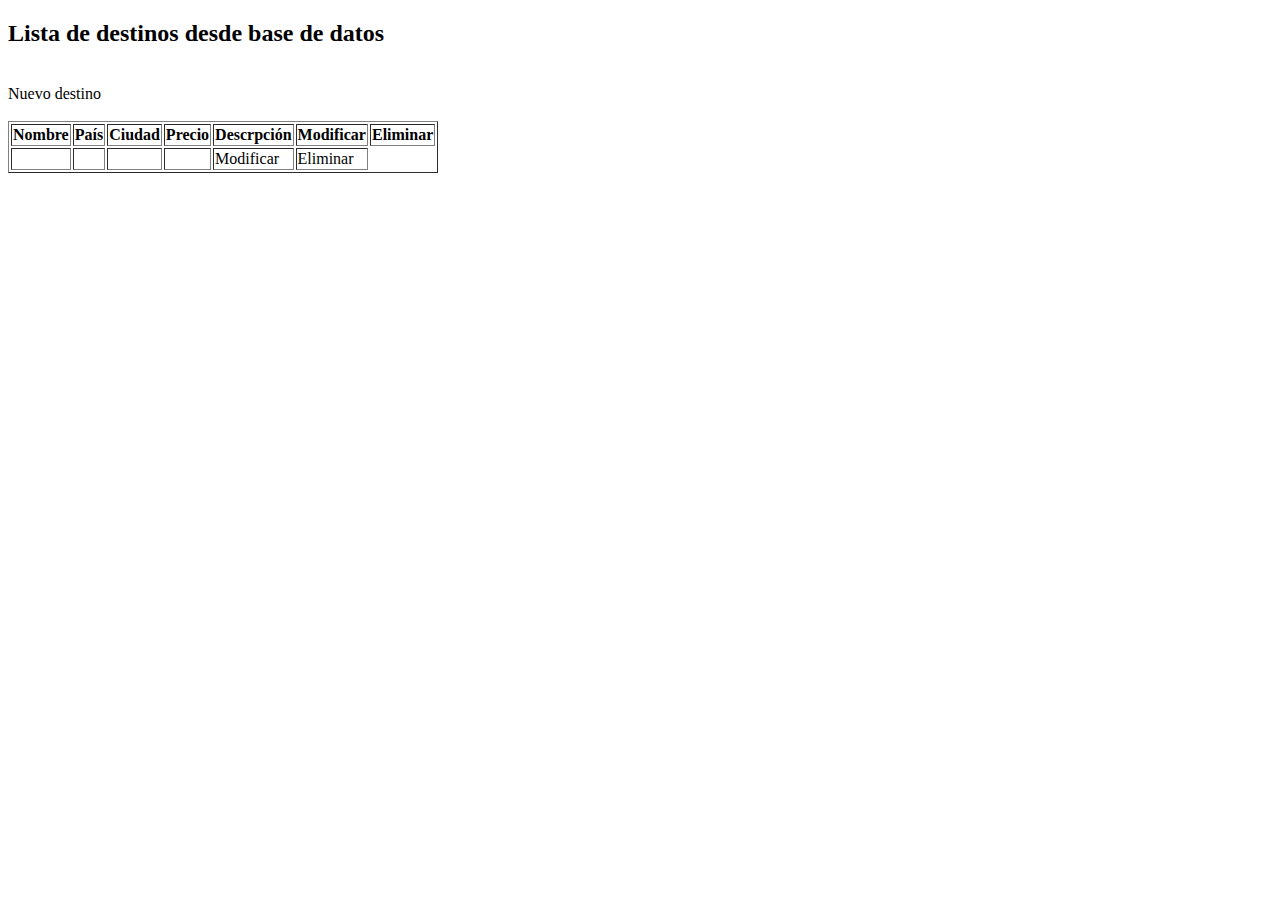
==== src/main/resources/templates/index.html @ 4afd8f31 "Se agregar dao, controller, DB, domain" ====
<!DOCTYPE html>

<html>
    <head>
        <title>DB</title>
        <meta charset="UTF-8">
        <meta name="viewport" content="width=device-width, initial-scale=1.0">
    </head>
    <body>
        <h2>Lista de destinos desde base de datos</h2>
        <br>
        <a th:href="@{/nuevoDestino}">Nuevo destino</a>
        <br>
        <br>
        <div th:if="${destinosDB != null and !destinosDB.empty}">
            <table border="1">
                <thead>
                    <tr>
                        <th>Nombre</th>
                        <th>País</th>
                        <th>Ciudad</th>
                        <th>Precio</th>
                        <th>Descrpción</th>
                        <th>Modificar</th>
                        <th>Eliminar</th>
                    </tr>
                </thead>
                <tbody>
                    <tr th:each="item: ${destinosDB}">
                        <td th:text="${item.nombre}"></td>
                        <td th:text="${item.pais}"></td>
                        <td th:text="${item.ciudad}"></td>
                        <td th:text="${item.precio}"></td>
                        <td><a th:href="@{/modificarDestino/} + ${item.id_destino}">Modificar</a></td>
                        <td><a th:href="@{/eliminarDestino/} + ${item.id_destino}">Eliminar</a></td>
                    </tr>
                </tbody>
            </table>
        </div>
    </body>
</html>
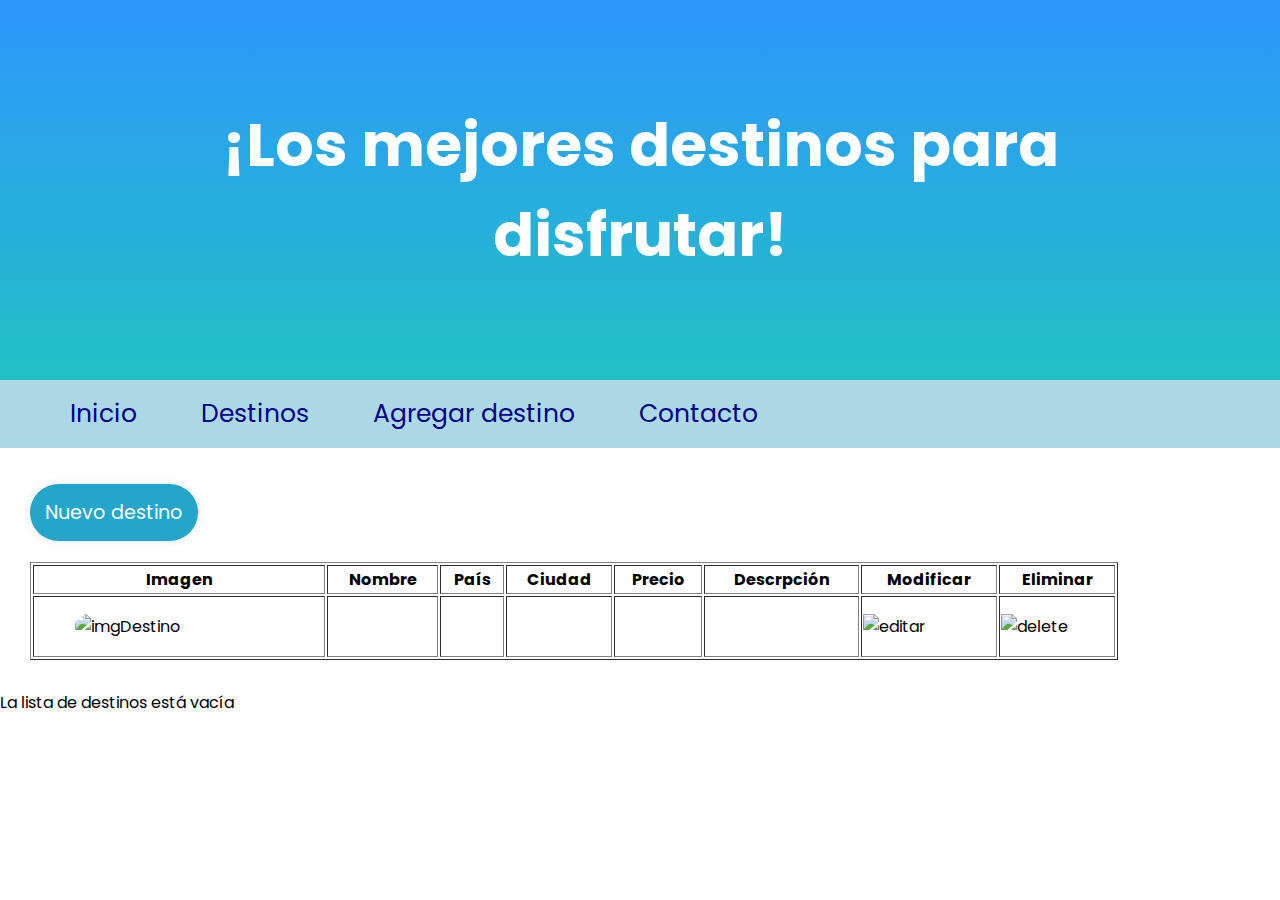
==== commit fb05b22c: "Funcionamiento de CRUD y navbar" ====
--- a/src/main/resources/templates/index.html
+++ b/src/main/resources/templates/index.html
@@ -1,21 +1,111 @@
 <!DOCTYPE html>
-
 <html>
     <head>
-        <title>DB</title>
+        <title>Viajes Fidelitas</title>
         <meta charset="UTF-8">
         <meta name="viewport" content="width=device-width, initial-scale=1.0">
+        <link rel="shortcut icon" href="../images/flavicon_viajes.png"/>
     </head>
+    <style>
+        @import url('https://fonts.googleapis.com/css2?family=Poppins:wght@300;500&display=swap');
+
+        body{
+            margin: 0;
+            padding: 0;
+            font-family: Poppins;
+        }
+
+        h2{
+            height: 100%;
+            padding: 100px;
+            font-size: 60px;
+            text-align: center;
+            background: linear-gradient(0deg, rgba(34,193,195,1) 0%, rgba(45,151,253,1) 100%);
+            color: white;
+            margin-top: 0px;
+            margin-bottom: 0px;
+        }
+
+        ul li a{
+            margin-top: 0;
+            list-style: none;
+            text-decoration: none;
+            color: darkblue;
+            font-size: 25px;
+            box-sizing: border-box;
+            font-family: Poppins;
+        }
+
+        li{
+            display: inline-block;
+            padding: 15px 30px;
+        }
+
+        a{
+            text-align: center;
+        }
+
+        a:hover{
+            text-decoration: underline;
+            font-weight: bold;
+        }
+
+        ul{
+            margin-top: 0;
+            background-color: lightblue;
+            margin-bottom: 0;
+        }
+
+        #img_destino{
+            border-radius: 20px;
+        }
+
+        #add-new{
+            font-size: 1.2em;
+            background: #24A5CA;
+            padding: 15px;
+            margin: 15px;
+            text-decoration: none;
+            cursor: pointer;
+            border-radius: 50px;
+            height: 25px;
+            width: 25px;
+            color: white;
+            margin: 30px;
+            box-shadow: 0 0 10px rgb(0 0 0 / 10%);
+        }
+
+        table{
+            margin: 10px 30px 30px 30px;
+            width: 85%;
+        }
+
+    </style>
+
+    <header>
+        <h2>¡Los mejores destinos para disfrutar!</h2>
+    </header>
+    <nav id="nav">
+        <ul>
+            <li><a th:href="@{/}">Inicio</a></li>
+            <li><a href="@{/destinos}">Destinos</a></li><!-- debe mostrar la table DB -->
+            <li><a th:href="@{/nuevoDestino}">Agregar destino</a></li>
+            <li><a href="@{/contacto}">Contacto</a></li>
+        </ul>
+    </nav> 
+    <img src="../images/viajes_inicio.jpg" alt="" width="100%"/>
+    <br>
+
     <body>
-        <h2>Lista de destinos desde base de datos</h2>
         <br>
-        <a th:href="@{/nuevoDestino}">Nuevo destino</a>
+        <a th:href="@{/nuevoDestino}" id="add-new">Nuevo destino</a>
         <br>
         <br>
         <div th:if="${destinosDB != null and !destinosDB.empty}">
             <table border="1">
                 <thead>
                     <tr>
+                        <th>Imagen</th>
                         <th>Nombre</th>
                         <th>País</th>
                         <th>Ciudad</th>
@@ -27,15 +117,27 @@
                 </thead>
                 <tbody>
                     <tr th:each="item: ${destinosDB}">
+                        <td>
+                            <figure>
+                                <img src="../images/imagen_destino.jpg" alt="imgDestino" width="350" height="210" id="img_destino"/>
+                            </figure>
+                        </td>
                         <td th:text="${item.nombre}"></td>
                         <td th:text="${item.pais}"></td>
                         <td th:text="${item.ciudad}"></td>
                         <td th:text="${item.precio}"></td>
-                        <td><a th:href="@{/modificarDestino/} + ${item.id_destino}">Modificar</a></td>
-                        <td><a th:href="@{/eliminarDestino/} + ${item.id_destino}">Eliminar</a></td>
+                        <td th:text="${item.descripcion}"></td>
+                        <td><a th:href="@{/modificarDestino/} + ${item.id_destino}"> <img src="../images/edit.png" alt="editar"/> </a></td>
+                        <td><a th:href="@{/eliminarDestino/} + ${item.id_destino}"><img src="../images/delete.png" alt="delete"/></a></td>
+                        
+               
                     </tr>
                 </tbody>
             </table>
         </div>
+
+        <div th:if="${destinosDB == null or destinosDB.empty}">
+            La lista de destinos está vacía
+        </div>
     </body>
 </html>
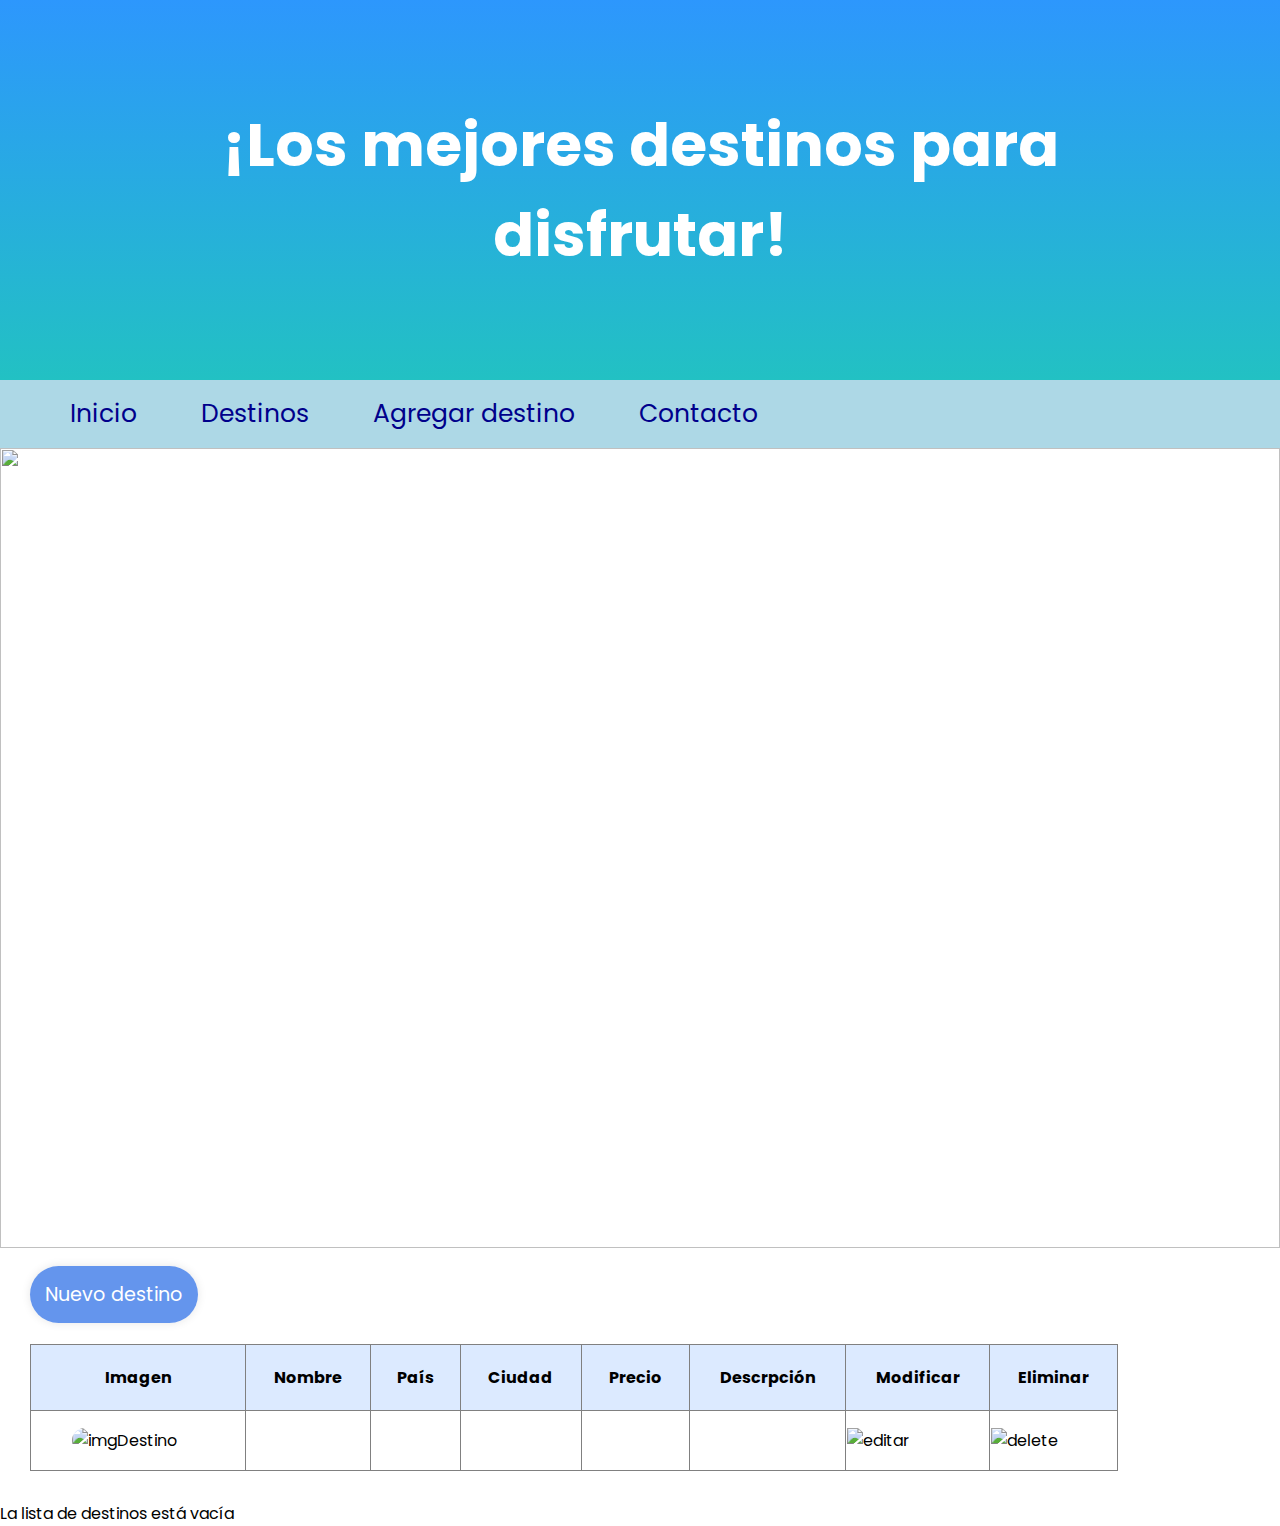
==== commit b7745664: "Entrega final" ====
--- a/src/main/resources/templates/index.html
+++ b/src/main/resources/templates/index.html
@@ -62,7 +62,7 @@
 
         #add-new{
             font-size: 1.2em;
-            background: #24A5CA;
+            background: #6495ED;
             padding: 15px;
             margin: 15px;
             text-decoration: none;
@@ -78,6 +78,32 @@
         table{
             margin: 10px 30px 30px 30px;
             width: 85%;
+            border-collapse: collapse;
+        }
+
+        th{
+            background-color: #dceaff;
+            padding: 20px;
+        }
+
+        table td{
+            margin: 50px;
+        }
+
+        ::-webkit-scrollbar {
+            width: 10px;
+        }
+
+        ::-webkit-scrollbar-track {
+            background: #f1f1f1;
+        }
+
+        ::-webkit-scrollbar-thumb {
+            background: #888;
+        }
+
+        ::-webkit-scrollbar-thumb:hover {
+            background: #555;
         }
 
     </style>
@@ -93,7 +119,7 @@
             <li><a href="@{/contacto}">Contacto</a></li>
         </ul>
     </nav> 
-    <img src="../images/viajes_inicio.jpg" alt="" width="100%"/>
+    <img src="../images/viajes_inicio.jpg" alt="" width="100%" height="800"/>
     <br>
 
     <body>
@@ -129,8 +155,8 @@
                         <td th:text="${item.descripcion}"></td>
                         <td><a th:href="@{/modificarDestino/} + ${item.id_destino}"> <img src="../images/edit.png" alt="editar"/> </a></td>
                         <td><a th:href="@{/eliminarDestino/} + ${item.id_destino}"><img src="../images/delete.png" alt="delete"/></a></td>
-                        
-               
+
+
                     </tr>
                 </tbody>
             </table>
